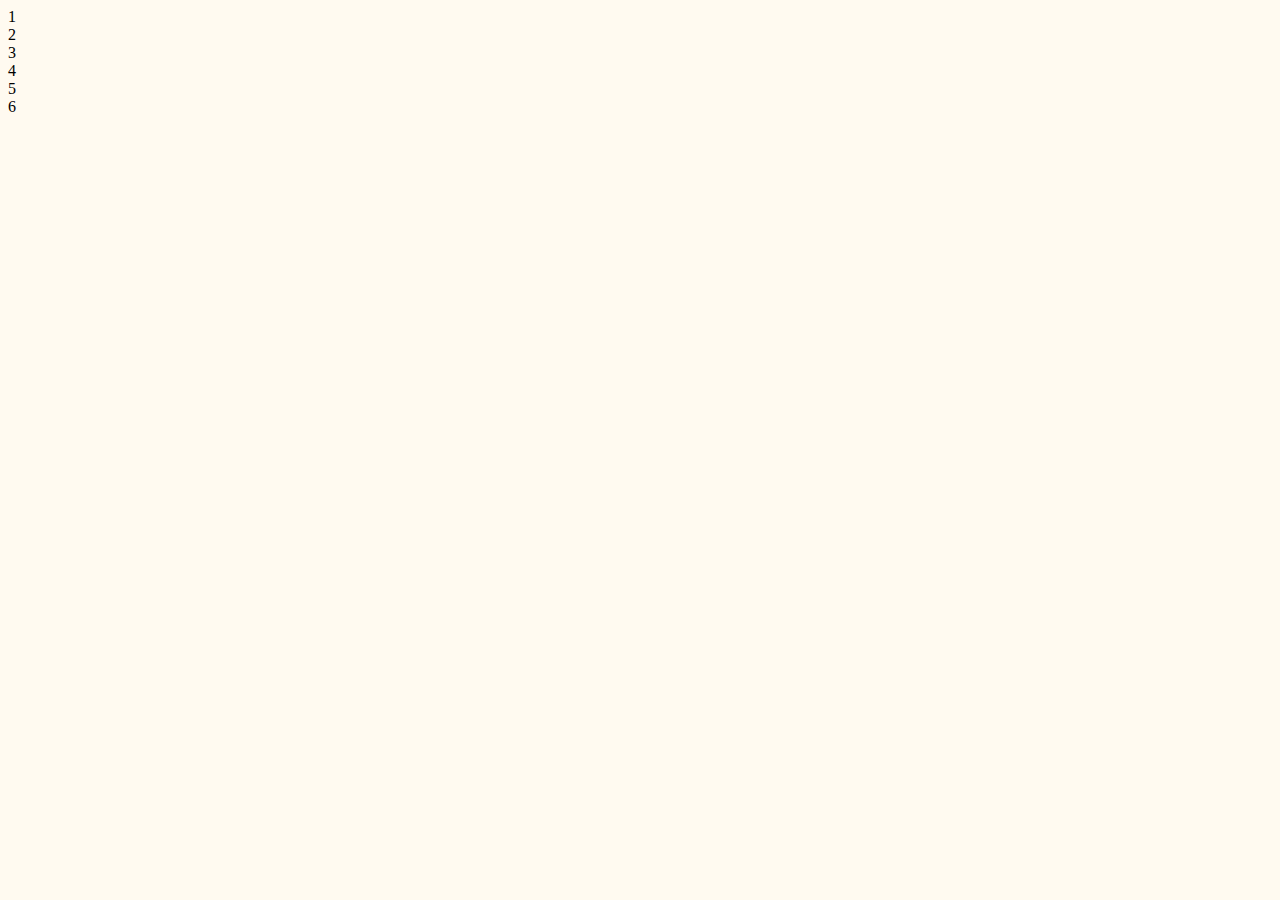
==== zadanie1.html @ c623fb05 "addet zadanie" ====
<!DOCTYPE html>
<html>
  <head>
    <link rel="stylesheet" href="style.css" />
    <title>flexbox</title>
  </head>
  <body>
    <div class="conteiner">
      <!-- <div class="column1"> -->
      <div class="box">1</div>
      <div class="box">2</div>
      <div class="box">3</div>
      <!-- </div> -->
      <!-- <div class="column2"> -->
      <div class="box">4</div>
      <div class="box">5</div>
      <div class="box">6</div>
      <!-- </div> -->
      <!-- <div class="column3"> -->
      <!-- <div class="box">4</div>
      <div class="box">5</div>
      <div class="box">6</div> -->
      <!-- </div> -->
    </div>
    <menu></menu>
  </body>
</html>
---- style.css ----
body {
  background-color: floralwhite;
}
.menu {
  background-color: dodgerblue;
  display: flex;
  justify-content: space-around;
  align-items: center;
  font-size: 30px;
  height: 80px;
  border-radius: 20px;
  list-style-type: none;
}

h1 {
  text-align: center;
  color: black;
}
h2 {
  font-size: 50px;
  text-align: center;
}
strong {
  font-size: 30px;
  text-align: center;
}
p {
  text-align: center;
  color: cornflowerblue;
}
.git-inst li {
  font-size: 30px;
  margin-top: 10px;
  padding: 10px 5px 10px 5px;
  border: 1px solid black;
  display: flex;
  justify-content: center;
  border-radius: 20px;
  background-color: bisque;
}
.git-inst {
  border-radius: 20px;
}
.git-create {
  box-sizing: border-box;
}
.git-create li {
  font-size: 30px;
  padding-top: 20px;
}
img {
  height: 200px;
  width: 200px;
}
.image {
  border-radius: 50%;
  display: flex;
  justify-content: center;
}
.link-course {
  display: flex;
  justify-content: space-around;
  font-size: 30px;
}
.video-course {
  color: black;
  font-size: 50px;
}
.boxx {
  border-left: 10px dotted white;
  border-top: 10px solid red;
  border-bottom: 10px solid green;
}

@media (max-width: 1000px) {
  body {
    font-size: 20px;
  }
  .menu {
    display: flex;
    flex-direction: column;
    box-sizing: border-box;
    height: 200px;
  }
  .instr {
    margin-top: 70px;
  }
}
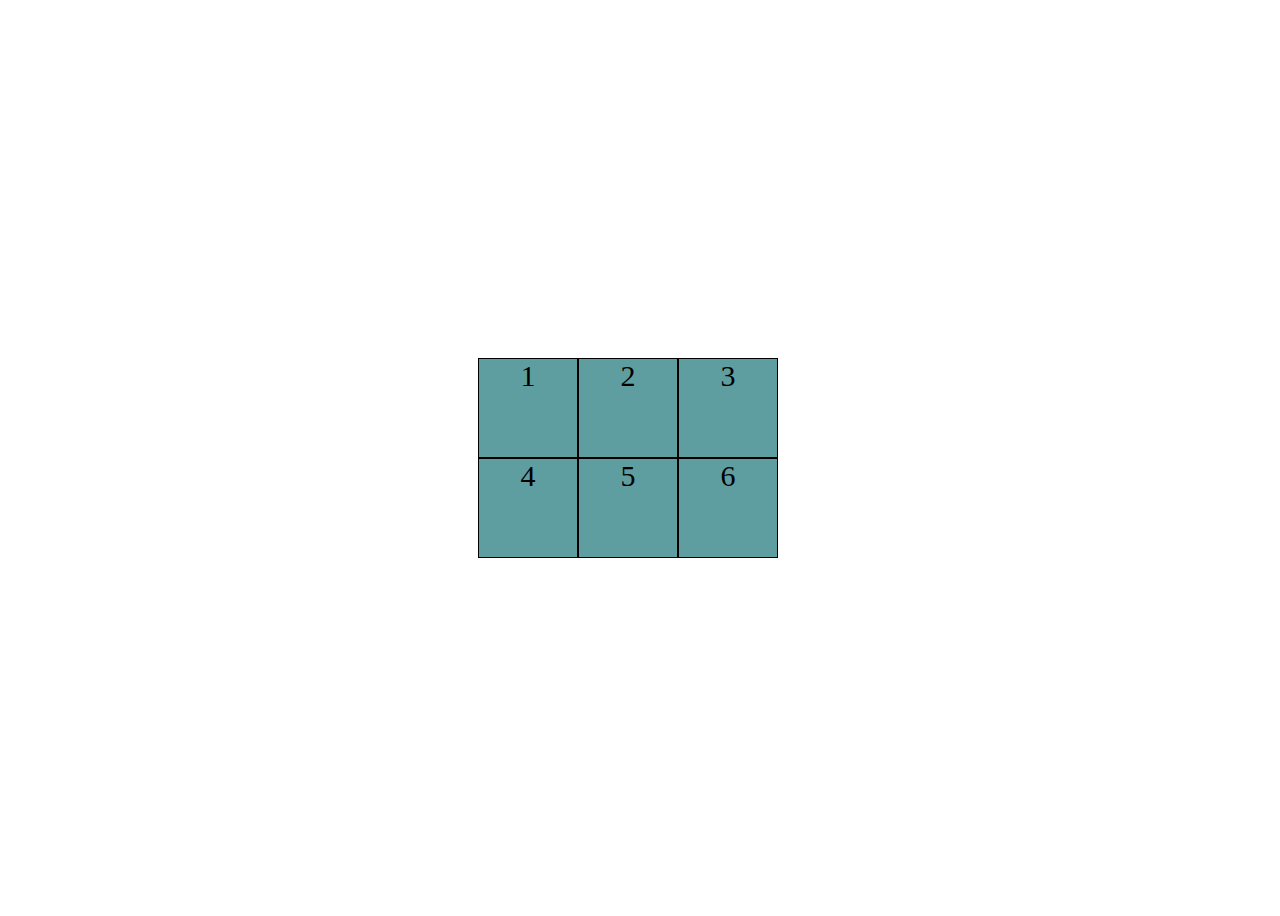
==== commit 3795d277: "all links addet" ====
--- a/zadanie1.html
+++ b/zadanie1.html
@@ -1,7 +1,7 @@
 <!DOCTYPE html>
 <html>
   <head>
-    <link rel="stylesheet" href="style.css" />
+    <link rel="stylesheet" href="zadanie1style.css" />
     <title>flexbox</title>
   </head>
   <body>
--- a/zadanie1style.css
+++ b/zadanie1style.css
@@ -0,0 +1,43 @@
+body {
+  box-sizing: border-box;
+  height: 100vh;
+  width: 100vw;
+  display: flex;
+  justify-content: center;
+  align-items: center;
+  box-sizing: border-box;
+}
+.box {
+  height: 100px;
+  width: 100px;
+  border: 1px solid black;
+  background-color: cadetblue;
+  font-size: 30px;
+  text-align: center;
+  box-sizing: border-box;
+}
+/* .column1 {
+  display: flex;
+}
+.column2 {
+  display: flex;
+}
+.column3 {
+  display: flex;
+}
+.conteiner {
+  display: flex;
+  justify-content: center;
+  align-items: center;
+  flex-direction: column;
+  flex-wrap: wrap;
+  height: 100%;
+  width: 100%;
+} */
+.conteiner {
+  display: flex;
+  justify-content: center;
+  align-items: center;
+  flex-wrap: wrap;
+  width: 305px;
+}
